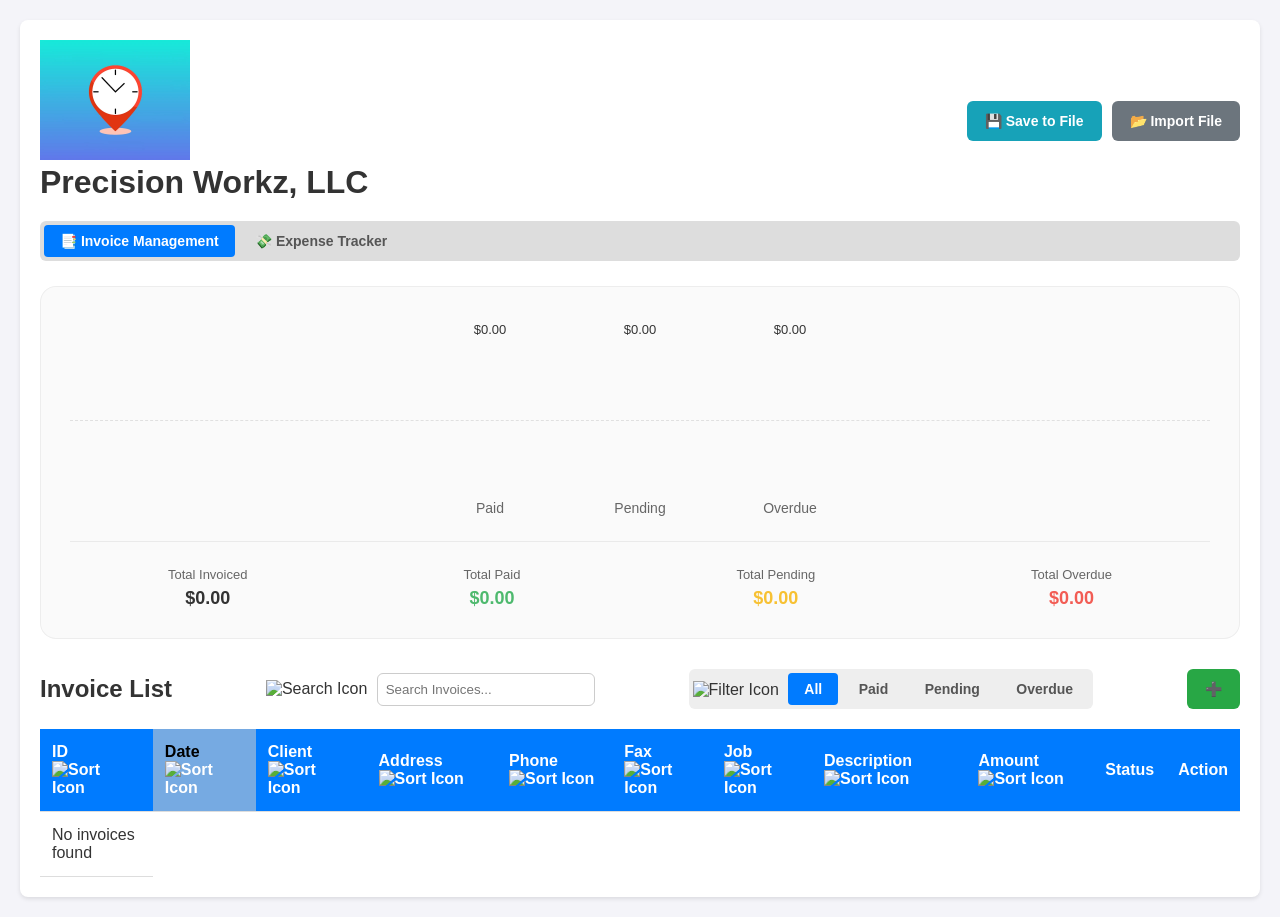
==== index.html @ c798d794 "added generative ai for receipt parsing" ====
<!DOCTYPE html>
<html lang="en">
<head>
    <meta charset="UTF-8">
    <meta name="viewport" content="width=device-width, initial-scale=1.0">
    <title>Invoice Dashboard</title>
    <script src="js/config.js"></script>
    <script src="js/invoice_data.js"></script>
    <script src="js/invoicesandexpenses.js"></script>
    <link rel="stylesheet" href="css/style.css">
</head>
<body> 
    <div class="table-section">
        <!-- Branding Header -->
        <div class="branding-header">
            <div class="logohdr">
                <img class="logo-png" src="" alt="Company Logo" />
                <h1 class="company-title-top">Precision Workz, LLC</h1>
            </div>
            <div class="btn-group">
                <button class="save-btn" title="Save to File" onclick="saveTableToFile()">💾 Save to File</button>
                <label for="import-file-input" class="import-btn-label" title="Import a file">📂 Import File</label>
                <input type="file" id="import-file-input" accept=".js" onchange="importTableFromFile(event)">
            </div>
        </div>
        <div style="clear:both"></div>
        <!-- ==========================================
             🚀 NEW: VIEW NAVIGATION TABS
             ========================================== -->
        <div class="filter-group" style="margin-bottom: 25px; background-color: #ddd;">
            <button class="main-filter-btn active" id="tab-invoices" title="Invoice Management" onclick="switchTab('invoices')">📑 Invoice Management</button>
            <button class="main-filter-btn" id="tab-expenses" title="Expense Tracker" onclick="switchTab('expenses')">💸 Expense Tracker</button>
        </div>

        <!-- INVOICE SECTION (Wrapped in a conditional container) -->
        <div id="invoices-view-container">
            <!-- 3-Bar Chart Segment -->
            <div class="metrics-card-wrapper">
                <div class="graph-bars-area">
                    <div class="chart-bar-wrapper">
                        <div class="chart-amount-text" id="chart-txt-paid">$0.00</div>
                        <div class="chart-bar-outer"><div id="chart-bar-paid" class="chart-bar-inner bg-paid"></div></div>
                        <div class="chart-label">Paid</div>
                    </div>
                    <div class="chart-bar-wrapper">
                        <div class="chart-amount-text" id="chart-txt-pending">$0.00</div>
                        <div class="chart-bar-outer"><div id="chart-bar-pending" class="chart-bar-inner bg-pending"></div></div>
                        <div class="chart-label">Pending</div>
                    </div>
                    <div class="chart-bar-wrapper">
                        <div class="chart-amount-text" id="chart-txt-overdue">$0.00</div>
                        <div class="chart-bar-outer"><div id="chart-bar-overdue" class="chart-bar-inner bg-overdue"></div></div>
                        <div class="chart-label">Overdue</div>
                    </div>
                </div>
                
                <!-- Bottom Textual Counter Breakdown Row Matrix -->
                <div class="metrics-summary-row">
                    <div><div class="metric-block-label">Total Invoiced</div><div class="metric-block-value" id="lbl-total-invoiced">$0.00</div></div>
                    <div><div class="metric-block-label">Total Paid</div><div class="metric-block-value" id="lbl-paid-amount" style="color: #4eb96e;">$0.00</div></div>
                    <div><div class="metric-block-label">Total Pending</div><div class="metric-block-value" id="lbl-outstanding-amount" style="color: #f7c133;">$0.00</div></div>
                    <div><div class="metric-block-label">Total Overdue</div><div class="metric-block-value" id="lbl-total-overdue" style="color: #f25c54;">$0.00</div></div>
                </div>
            </div>

            <!-- Invoice Controls Header Row -->
            <div class="table-header-row">
                <h2>Invoice List</h2>
                <div class="search-container">
                    <img src="https://img.icons8.com/ios-glyphs/30/000000/search--v1.png" alt="Search Icon" style="width: 20px; height: 20px; vertical-align: middle; margin-right: 5px;">
                    <input type="text" id="invoice-search" placeholder="Search Invoices..." oninput="filterList()" style="padding: 8px; border-radius: 6px; border: 1px solid #ccc; width: 200px;">
                </div>
                <div class="inv-filter-group filter-group">
                    <img src="https://img.icons8.com/ios-glyphs/30/000000/filter--v1.png" alt="Filter Icon" style="width: 20px; height: 20px; vertical-align: middle; margin-right: 5px;">
                    <button class="filter-btn active" id="inv-filter-all" onclick="setFilter('all')">All</button>
                    <button class="filter-btn" id="inv-filter-paid" onclick="setFilter('paid')">Paid</button>
                    <button class="filter-btn" id="inv-filter-pending" onclick="setFilter('pending')">Pending</button>
                    <button class="filter-btn" id="inv-filter-overdue" onclick="setFilter('overdue')">Overdue</button>
                </div>
                <div class="btn-group">
                    <button class="add-btn" title="Add New Invoice" onclick="addNewInvoice()">➕</button>
                </div>
            </div>

            <!-- Invoices Data Table -->
            <table>
                <thead id="invoices-table-header" data-sort-order="desc" data-sort-column="date">
                    <tr>
                        <th id="header-inv-id">ID <img class="sort-icon" src="https://img.icons8.com/ios-glyphs/30/000000/sort--v1.png" alt="Sort Icon" onclick="sortTable('id')"></th>
                        <th id="header-inv-date" class="sort-active">Date <img class="sort-icon" src="https://img.icons8.com/ios-glyphs/30/000000/sort--v1.png" alt="Sort Icon" onclick="sortTable('date')"></th>
                        <th id="header-inv-client">Client <img class="sort-icon" src="https://img.icons8.com/ios-glyphs/30/000000/sort--v1.png" alt="Sort Icon" onclick="sortTable('client')"></th>
                        <th id="header-inv-clientaddress">Address <img class="sort-icon" src="https://img.icons8.com/ios-glyphs/30/000000/sort--v1.png" alt="Sort Icon" onclick="sortTable('clientaddress')"></th>
                        <th id="header-inv-clientphone">Phone <img class="sort-icon" src="https://img.icons8.com/ios-glyphs/30/000000/sort--v1.png" alt="Sort Icon" onclick="sortTable('clientphone')"></th>
                        <th id="header-inv-clientfax">Fax <img class="sort-icon" src="https://img.icons8.com/ios-glyphs/30/000000/sort--v1.png" alt="Sort Icon" onclick="sortTable('clientfax')"></th>
                        <th id="header-inv-job">Job <img class="sort-icon" src="https://img.icons8.com/ios-glyphs/30/000000/sort--v1.png" alt="Sort Icon" onclick="sortTable('job')"></th>
                        <th id="header-inv-jobdescription">Description <img class="sort-icon" src="https://img.icons8.com/ios-glyphs/30/000000/sort--v1.png" alt="Sort Icon" onclick="sortTable('jobdescription')"></th>
                        <th id="header-inv-amount">Amount <img class="sort-icon" src="https://img.icons8.com/ios-glyphs/30/000000/sort--v1.png" alt="Sort Icon" onclick="sortTable('amount')"></th>
                        <th id="header-inv-status">Status</th>
                        <th id="header-inv-action">Action</th>
                    </tr>
                </thead>
                <tbody id="invoices-table-body" data-sort-order="desc"><tr><td>No invoices found</td></tr></tbody>
            </table>
        </div>

        <!-- ==========================================
             🚀 NEW: EXPENSE SECTION CONTAINER
             ========================================== -->
        <div id="expenses-view-container" style="display: none;">
            <div class="metrics-card-wrapper" style="background: #fff5f5;">
                <div class="metrics-summary-row">
                    <div>
                        <div class="metric-block-label" id="lbl-expenses-title">Total Expenses</div>
                        <div class="metric-block-value" id="lbl-total-expenses" style="color: #f25c54; font-size: 24px;">$0.00</div>
                    </div>
                </div>
            </div>

            <div class="table-header-row">
                <h2>Expense Log</h2>
                <div class="search-container">
                    <img src="https://img.icons8.com/ios-glyphs/30/000000/search--v1.png" alt="Search Icon" style="width: 20px; height: 20px; vertical-align: middle; margin-right: 5px;">
                    <input type="text" id="expense-search" placeholder="Search Expenses..." oninput="filterList()" style="padding: 8px; border-radius: 6px; border: 1px solid #ccc; width: 200px;">
                </div>
                <div id="expenseCategory" class="exp-filter-group filter-group">
                    <img src="https://img.icons8.com/ios-glyphs/30/000000/filter--v1.png" alt="Filter Icon" style="width: 20px; height: 20px; vertical-align: middle; margin-right: 5px;">
                </div>
                <div class="btn-group">
                    <button class="add-btn" style="background-color: #dc3545;" title="Take Photo" onclick="takeReceiptPhoto()">📸</button>
                    <button class="add-btn" style="background-color: #dc3545;" title="Create New Expense" onclick="createNewExpenseRow()">➕</button>
                </div>
            </div>

            <table>
                <thead id="expenses-table-header" data-sort-order="desc" data-sort-column="date">
                    <tr>
                        <th id="header-exp-date" class="sort-active">Date <img src="https://img.icons8.com/ios-glyphs/30/000000/sort--v1.png" alt="Sort Icon" class="sort-icon" onclick="sortTable('date')"> </th>
                        <th id="header-exp-category">Category <img src="https://img.icons8.com/ios-glyphs/30/000000/sort--v1.png" alt="Sort Icon" class="sort-icon" onclick="sortTable('category')"> </th>
                        <th id="header-exp-vendor">Vendor/Item <img src="https://img.icons8.com/ios-glyphs/30/000000/sort--v1.png" alt="Sort Icon" class="sort-icon" onclick="sortTable('vendor')"> </th>
                        <th id="header-exp-description">Description <img src="https://img.icons8.com/ios-glyphs/30/000000/sort--v1.png" alt="Sort Icon" class="sort-icon" onclick="sortTable('description')"> </th>
                        <th id="header-exp-amount">Amount <img src="https://img.icons8.com/ios-glyphs/30/000000/sort--v1.png" alt="Sort Icon" class="sort-icon" onclick="sortTable('amount')"> </th>
                        <th id="header-exp-action">Action</th>
                    </tr>
                </thead>
                <tbody id="expenses-table-body" data-sort-order="desc"><tr><td>No expenses found</td></tr></tbody>
            </table>
        </div>
    </div>
</body>
</html>
---- css/style.css ----
/* Top Branding Layout Rules */
        .branding-header {
            display: flex;
            align-items: center;
            gap: 20px;
            margin-bottom: 20px;
            justify-content:space-between;
        }
        .logo-png{
            width:150px;
            height:120px;
        }
        .company-title-top {
            font-size: 32px;
            font-weight: bold;
            color: #333;
            margin: 0;
        }
        
        body {
            font-family: Arial, sans-serif;
            margin: 20px;
            background-color: #f4f4f9;
            color: #333;
        }
        .table-section {
            background: #fff;
            padding: 20px;
            border-radius: 8px;
            box-shadow: 0 2px 4px rgba(0,0,0,0.1);
            max-width: 1300px;
            margin: 0 auto;
        }
        
        /* Graphics Card Container */
        .metrics-card-wrapper {
            background: #fafafa;
            border-radius: 16px;
            padding: 30px;
            margin-bottom: 30px;
            box-shadow: inset 0 0 0 1px rgba(0,0,0,0.05);
        }

        /* 3-Bar Graphic Plotter Section */
        .graph-bars-area {
            display: flex;
            height: 200px;
            gap: 40px;
            align-items: flex-end;
            justify-content: center;
            border-bottom: 1px solid #eaeaea;
            padding-bottom: 25px;
            position: relative;
        }
        
        .graph-bars-area::before {
            content: "";
            position: absolute;
            left: 0;
            right: 0;
            bottom: 120px;
            border-bottom: 1px dashed #e0e0e0;
            z-index: 1;
        }

        .chart-bar-wrapper {
            display: flex;
            flex-direction: column;
            align-items: center;
            width: 110px;
            z-index: 2;
        }
        .chart-bar-outer {
            width: 100%;
            height: 140px;
            display: flex;
            align-items: flex-end;
        }
        .chart-bar-inner {
            width: 100%;
            height: 0%; 
            border-radius: 6px;
            transition: height 0.4s cubic-bezier(0.16, 1, 0.3, 1);
        }
        
        /* Status Tints */
        .bg-paid { background-color: #4eb96e; }
        .bg-pending { background-color: #f7c133; }
        .bg-overdue { background-color: #f25c54; }

        .chart-label {
            margin-top: 15px;
            font-size: 14px;
            color: #666;
        }
        .chart-amount-text {
            font-size: 13px;
            font-weight: 500;
            color: #333;
            margin-bottom: 8px;
        }

        /* Summary Breakdown Row */
        .metrics-summary-row {
            display: flex;
            justify-content: space-around;
            padding-top: 25px;
            text-align: center;
            flex-wrap: wrap;
            gap: 20px;
        }
        .metric-block-label {
            font-size: 13px;
            color: #666;
            margin-bottom: 6px;
        }
        .metric-block-value {
            font-size: 18px;
            font-weight: bold;
        }

        .table-header-row {
            display: flex;
            justify-content: space-between;
            align-items: center;
            margin: 20px 0;
            flex-wrap: wrap;
            gap: 15px;
        }
        h2 { margin: 0; }
        
        /* Filter Controls Styling */
        .filter-group {
            gap: 5px;
            background-color: #eee;
            padding: 4px;
            border-radius: 6px;
        }
        .filter-btn, .main-filter-btn {
            background: none;
            border: none;
            padding: 8px 16px;
            font-size: 14px;
            font-weight: bold;
            color: #555;
            cursor: pointer;
            border-radius: 4px;
            transition: all 0.2s ease;
        }
        .filter-btn:hover, .main-filter-btn:hover {
            color: #333;
            background-color: #e0e0e0;
        }
        .filter-btn.active, .main-filter-btn.active {
            background-color: #007BFF;
            color: white;
        }

        .btn-group {
            display: flex;
            gap: 10px;
            align-items: center;
            flex-wrap: wrap;
        }
        .add-btn, .save-btn, .import-btn-label {
            padding: 12px 18px;
            border: none;
            border-radius: 6px;
            font-weight: bold;
            cursor: pointer;
            font-size: 14px;
            transition: background-color 0.2s ease;
            display: inline-block;
            text-align: center;
        }
        .add-btn { background-color: #28a745; color: white; }
        .add-btn:hover { background-color: #218838; }
        
        .save-btn { background-color: #17a2b8; color: white; }
        .save-btn:hover { background-color: #138496; }
        
        .import-btn-label { background-color: #6c757d; color: white; }
        .import-btn-label:hover { background-color: #5a6268; }
        #import-file-input { display: none; }
        
        .del-btn{background-color: #f8d7da; color: #721c24;}

        table {
            width: 100%;
            border-collapse: collapse;
            margin-top: 15px;
        }
        th, td {
            padding: 14px 12px;
            text-align: left;
            border-bottom: 1px solid #ddd;
        }
        th {
            background-color: #007BFF;
            color: white;
        }
        .sort-icon {
            width: 15px;
            height: 15px;
            vertical-align: middle;
            margin-right: 5px;
            color:white;
            cursor:pointer;
        }
        .sort-active {
            background-color: #76aae2;
            color: #000;
        }
        /* Badges */
        .badge {
            display: inline-block;
            padding: 5px 10px;
            font-size: 12px;
            font-weight: bold;
            border-radius: 4px;
            text-transform: uppercase;
        }
        .badge-paid { background-color: #d4edda; color: #155724; }
        .badge-pending { background-color: #fff3cd; color: #856404; }
        .badge-overdue { background-color: #f8d7da; color: #721c24; }
        
        .status-select {
            padding: 6px;
            border-radius: 4px;
            font-family: inherit;
            font-size: 13px;
            width: 100%;
            box-sizing: border-box;
        }

        .action-cell {
            display: flex;
            gap: 12px;
            align-items: center;
        }
        
        .mobile-action-btn {
            display: inline-flex;
            align-items: center;
            justify-content: center;
            gap: 6px;
            padding: 10px 14px;
            font-size: 14px;
            font-weight: bold;
            text-decoration: none;
            border-radius: 6px;
            cursor: pointer;
            min-height: 44px;
            white-space: nowrap;
            transition: opacity 0.2s;
            flex: 1;
        }
        .mobile-action-btn:active { opacity: 0.7; }
        
        .view-action { background-color: #e6f2ff; color: #007BFF; border: 1px solid #b3d7ff; }
        .edit-action { background-color: #fff3cd; color: #856404; border: 1px solid #ffeeba; }
        .save-action { background-color: #d4edda; color: #155724; border: 1px solid #c3e6cb; }
        
        td.editing-active {
            background-color: #fdfffe;
            outline: 2px solid #28a745;
        }

        /* ==========================================================================
           🚀 NEW RESPONSIVE CSS STYLES (Transforming Table Rows into Vertical Touch Cards)
           ========================================================================== */
        @media screen and (max-width: 900px) {
            /* Hide the default table header entirely */
            table thead {
                display: none;
            }
            
            /* Turn table structure elements into generic stacked boxes */
            table, tbody, tr, td {
                display: block;
                width: 100%;
                box-sizing: border-box;
            }
            
            /* Style each row structure into an isolated card component */
            table tr {
                background: #fff;
                border: 1px solid #e0e0e0;
                border-radius: 10px;
                padding: 15px;
                margin-bottom: 20px;
                box-shadow: 0 2px 5px rgba(0,0,0,0.02);
            }
            
            /* Style the cell parameters with a dynamic label prefix layout */
            table td {
                text-align: right;
                padding: 10px 5px;
                border-bottom: 1px dashed #eee;
                font-size: 15px;
                display: flex;
                justify-content: space-between;
                align-items: center;
            }
            
            /* Remove the dash boundary decoration from the final button action row cell */
            table td:last-child {
                border-bottom: none;
                padding-top: 15px;
            }

            /* Programmatically inject descriptive bold labels inside mobile view cards */
            table td::before {
                content: attr(class);
                font-weight: bold;
                color: #666;
                text-transform: capitalize;
                margin-right: 15px;
                text-align: left;
            }
            
            /* Clean up system modifier labels generated by prefix definitions */
            table td.cell-inv-id::before { content: "Invoice ID"; }
            table td.cell-inv-date::before { content: "Date"; }
            table td.cell-client::before { content: "Client"; }
            table td.cell-inv-clientaddress::before { content: "Address"; }
            table td.cell-inv-clientphone::before { content: "Phone"; }
            table td.cell-inv-clientfax::before { content: "Fax"; }
            table td.cell-job::before { content: "Job Name"; }
            table td.cell-inv-jobdescription::before { content: "Description"; }
            table td.cell-inv-amount::before { content: "Total Amount"; }
            table td.cell-inv-status::before { content: "Status"; }
            /* Stop label injection on button cells */
            table td:last-child::before {display: none;}
            .action-cell {
                width: 100%;
                justify-content: space-between;
            }
            /* Make chart elements stack gracefully if viewport is exceptionally thin */
            .graph-bars-area {
                gap: 20px;
            }
            .chart-bar-wrapper {
                width: 80px;
            }
        }
/* ==========================================================================
           CAMERA CSS
========================================================================== */
    #capture-btn{
        width: 200px;
        height: 200px;
        border-radius:150px;
        border: 2px solid white;
        background:maroon;
        color:white;
        font-weight:bolder;
        margin:0 auto;
        position:relative;
        bottom:220px;
    }

    #camera-container{
        width:100%;
        text-align:center;
        position:absolute;
    }
    /* Container to stack layers perfectly */
    .camera-viewport {
        position: relative;
        width: 100vw;
        height: 85vh;
        background: #000;
        border-radius: 12px;
        overflow: hidden;
        margin:0 auto;
    }
.container{
    width:40%;
    float:left;
}
    /* Make video fill the entire container */
    #webcam {
        width: 100%;
        height: 100%;
        object-fit: cover;
    }

    /* The visual overlay guide overlay */
    .framing-overlay {
        position: absolute;
        top: 0;
        left: 0;
        width: 100%;
        height: 100%;
        display: flex;
        align-items: center;
        justify-content: center;
        pointer-events: none; /* Allows users to still click items beneath it if needed */
    }

    /* The Receipt Scanner Target Box */
    .receipt-target-box {
        width: 70%;
        height: 80%;
        border: 2px dashed #00ff66; /* Bright neon green outline */
        border-radius: 8px;
        box-shadow: 0 0 0 9999px rgba(0, 0, 0, 0.5); /* Dims everything outside the box */
        position: relative;
    }

    /* Tiny helpful instructional message text */
    .receipt-target-box::before {
        content: "ALIGN RECEIPT WITHIN BORDERS";
        position: absolute;
        top: -30px;
        left: 0;
        width: 100%;
        text-align: center;
        color: #00ff66;
        font-family: Arial, sans-serif;
        font-size: 22px;
        font-weight: bold;
        letter-spacing: 1px;
        text-shadow: 1px 1px 2px #000;
    }

    .disabled-btn{background:grey !important}
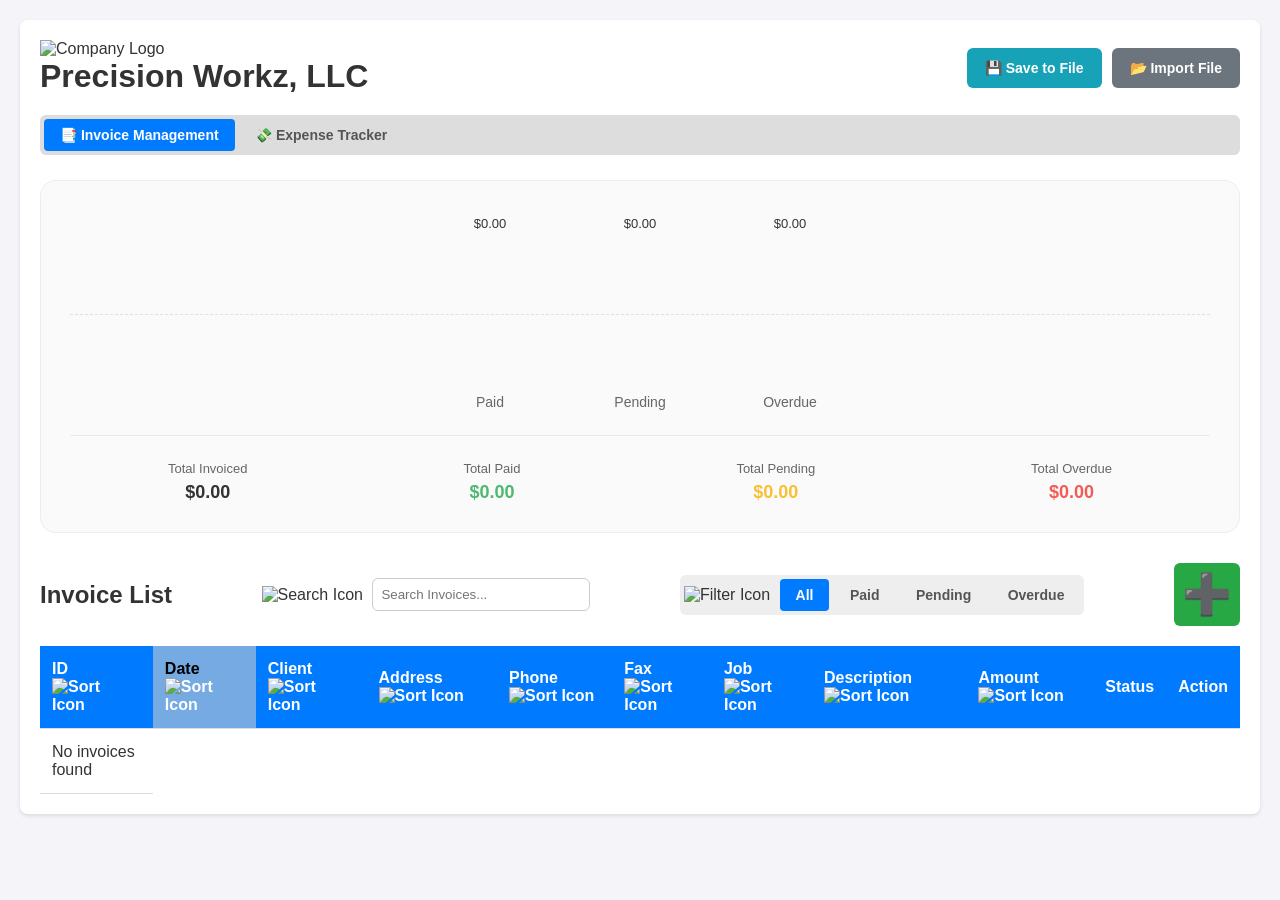
==== commit 9f5c08f7: "Fully functioning receipt scanning for expenses" ====
--- a/index.html
+++ b/index.html
@@ -4,9 +4,10 @@
     <meta charset="UTF-8">
     <meta name="viewport" content="width=device-width, initial-scale=1.0">
     <title>Invoice Dashboard</title>
+    <script type="module" src="js/cameraapp.js"></script>
     <script src="js/config.js"></script>
     <script src="js/invoice_data.js"></script>
-    <script src="js/invoicesandexpenses.js"></script>
+    <script type="module" src="js/invoicesandexpenses.js"></script>
     <link rel="stylesheet" href="css/style.css">
 </head>
 <body> 
@@ -146,5 +147,33 @@
             </table>
         </div>
     </div>
+    <!-- Update your layout markup to match -->
+ <div id="camera-container" class="hidden">
+<div class="camera-viewport">
+    <video id="webcam" autoplay playsinline></video>
+    <div class="framing-overlay">
+        <div class="receipt-target-box"></div>
+    </div>
+</div>
+<br />
+    <button id="capture-btn">Capture Photo</button>
+</div>
+<div class="container" style="display:none">
+    <div class="view-box">
+        <div>
+            <h3>Live Camera Feed</h3>
+            <video id="webcam" autoplay playsinline></video>
+        </div>
+        <div id="capturedSnapshot" style="display:none">
+            <h3>Captured Snapshot</h3>
+            <img id="snapshot" alt="Your captured image will appear here">
+        </div>
+    </div>
+    
+    <!-- Hidden canvas element used to process the image frame -->
+    <canvas id="canvas" style="display:none;"></canvas>
+
+
+</div>
 </body>
 </html>
--- a/css/style.css
+++ b/css/style.css
@@ -173,7 +173,7 @@
             display: inline-block;
             text-align: center;
         }
-        .add-btn { background-color: #28a745; color: white; }
+        .add-btn { background-color: #28a745; color: white; font-size:40px; padding:8px;}
         .add-btn:hover { background-color: #218838; }
         
         .save-btn { background-color: #17a2b8; color: white; }
@@ -322,14 +322,21 @@
             /* Clean up system modifier labels generated by prefix definitions */
             table td.cell-inv-id::before { content: "Invoice ID"; }
             table td.cell-inv-date::before { content: "Date"; }
-            table td.cell-client::before { content: "Client"; }
+            table td.cell-inv-client::before { content: "Client"; }
             table td.cell-inv-clientaddress::before { content: "Address"; }
             table td.cell-inv-clientphone::before { content: "Phone"; }
             table td.cell-inv-clientfax::before { content: "Fax"; }
-            table td.cell-job::before { content: "Job Name"; }
+            table td.cell-inv-job::before { content: "Job Name"; }
             table td.cell-inv-jobdescription::before { content: "Description"; }
             table td.cell-inv-amount::before { content: "Total Amount"; }
             table td.cell-inv-status::before { content: "Status"; }
+
+            /* Clean up system modifier labels generated by prefix definitions */
+            table td.cell-exp-date::before { content: "Date"; }
+            table td.cell-exp-category::before { content: "Category"; }
+            table td.cell-exp-vendor::before { content: "Vendor"; }
+            table td.cell-exp-description::before { content: "Description"; }
+            table td.cell-exp-amount::before { content: "Total Amount"; }
             /* Stop label injection on button cells */
             table td:last-child::before {display: none;}
             .action-cell {
@@ -348,28 +355,30 @@
            CAMERA CSS
 ========================================================================== */
     #capture-btn{
-        width: 200px;
-        height: 200px;
-        border-radius:150px;
+        width: 150px;
+        height: 150px;
+        border-radius:100px;
         border: 2px solid white;
         background:maroon;
         color:white;
         font-weight:bolder;
         margin:0 auto;
         position:relative;
-        bottom:220px;
+        bottom:275px;
     }
 
     #camera-container{
-        width:100%;
+        position:fixed;
+        top:0;
+        left:0;
+        z-index:2;
         text-align:center;
-        position:absolute;
     }
     /* Container to stack layers perfectly */
     .camera-viewport {
         position: relative;
         width: 100vw;
-        height: 85vh;
+        height: 100vh;
         background: #000;
         border-radius: 12px;
         overflow: hidden;
@@ -402,7 +411,7 @@
     /* The Receipt Scanner Target Box */
     .receipt-target-box {
         width: 70%;
-        height: 80%;
+        height: 70%;
         border: 2px dashed #00ff66; /* Bright neon green outline */
         border-radius: 8px;
         box-shadow: 0 0 0 9999px rgba(0, 0, 0, 0.5); /* Dims everything outside the box */
@@ -413,7 +422,7 @@
     .receipt-target-box::before {
         content: "ALIGN RECEIPT WITHIN BORDERS";
         position: absolute;
-        top: -30px;
+        top: -50px;
         left: 0;
         width: 100%;
         text-align: center;
@@ -425,4 +434,6 @@
         text-shadow: 1px 1px 2px #000;
     }
 
-    .disabled-btn{background:grey !important}+    .disabled-btn{background:grey !important}
+
+    .hidden{display:none;}
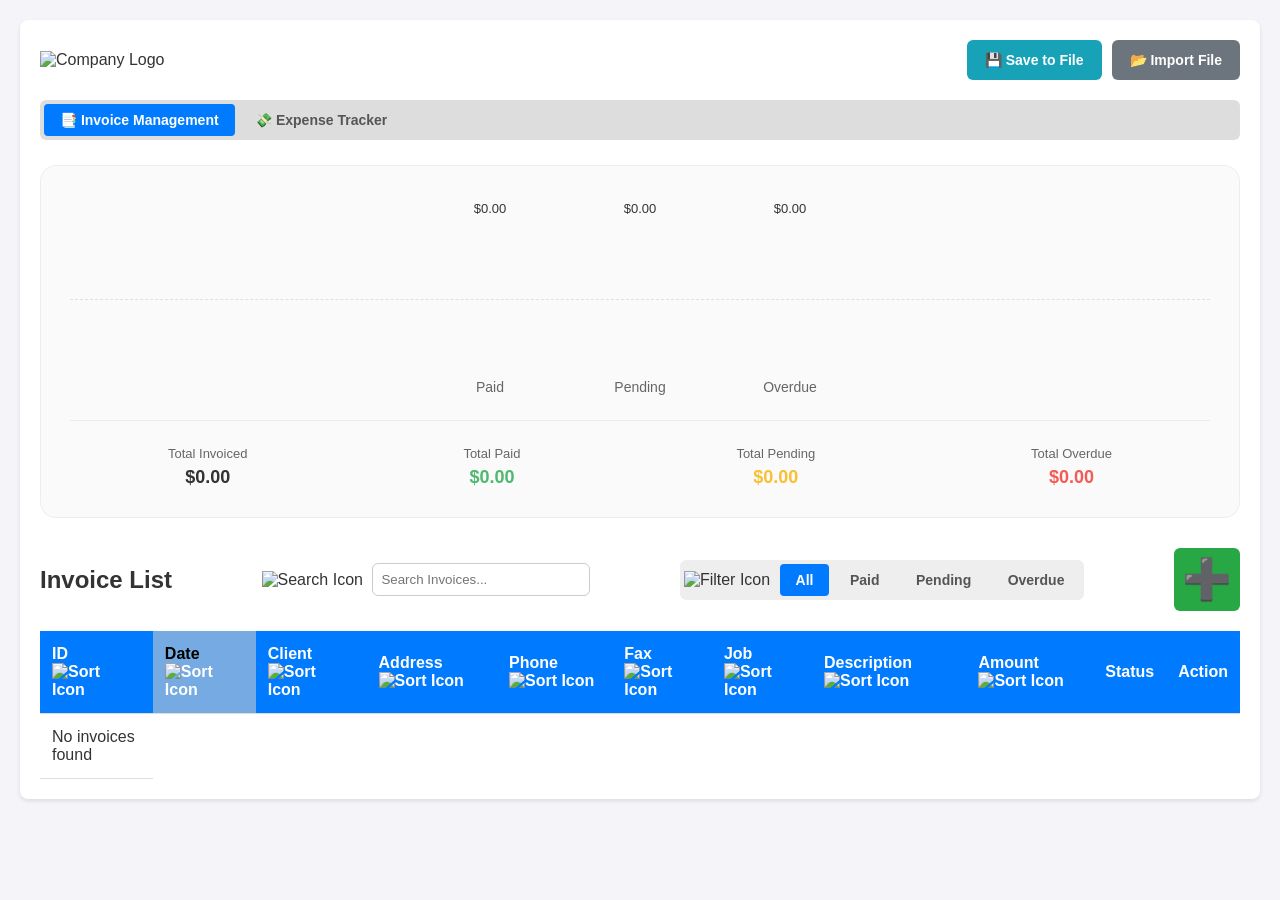
==== commit 967226e3: "changes" ====
--- a/index.html
+++ b/index.html
@@ -16,12 +16,12 @@
         <div class="branding-header">
             <div class="logohdr">
                 <img class="logo-png" src="" alt="Company Logo" />
-                <h1 class="company-title-top">Precision Workz, LLC</h1>
+                <h1 id="company-title" class="company-title-top"></h1>
             </div>
             <div class="btn-group">
                 <button class="save-btn" title="Save to File" onclick="saveTableToFile()">💾 Save to File</button>
                 <label for="import-file-input" class="import-btn-label" title="Import a file">📂 Import File</label>
-                <input type="file" id="import-file-input" accept=".js" onchange="importTableFromFile(event)">
+                <input type="file" id="import-file-input" accept=".json, .jsonc" onchange="importTableFromFile(event)">
             </div>
         </div>
         <div style="clear:both"></div>
